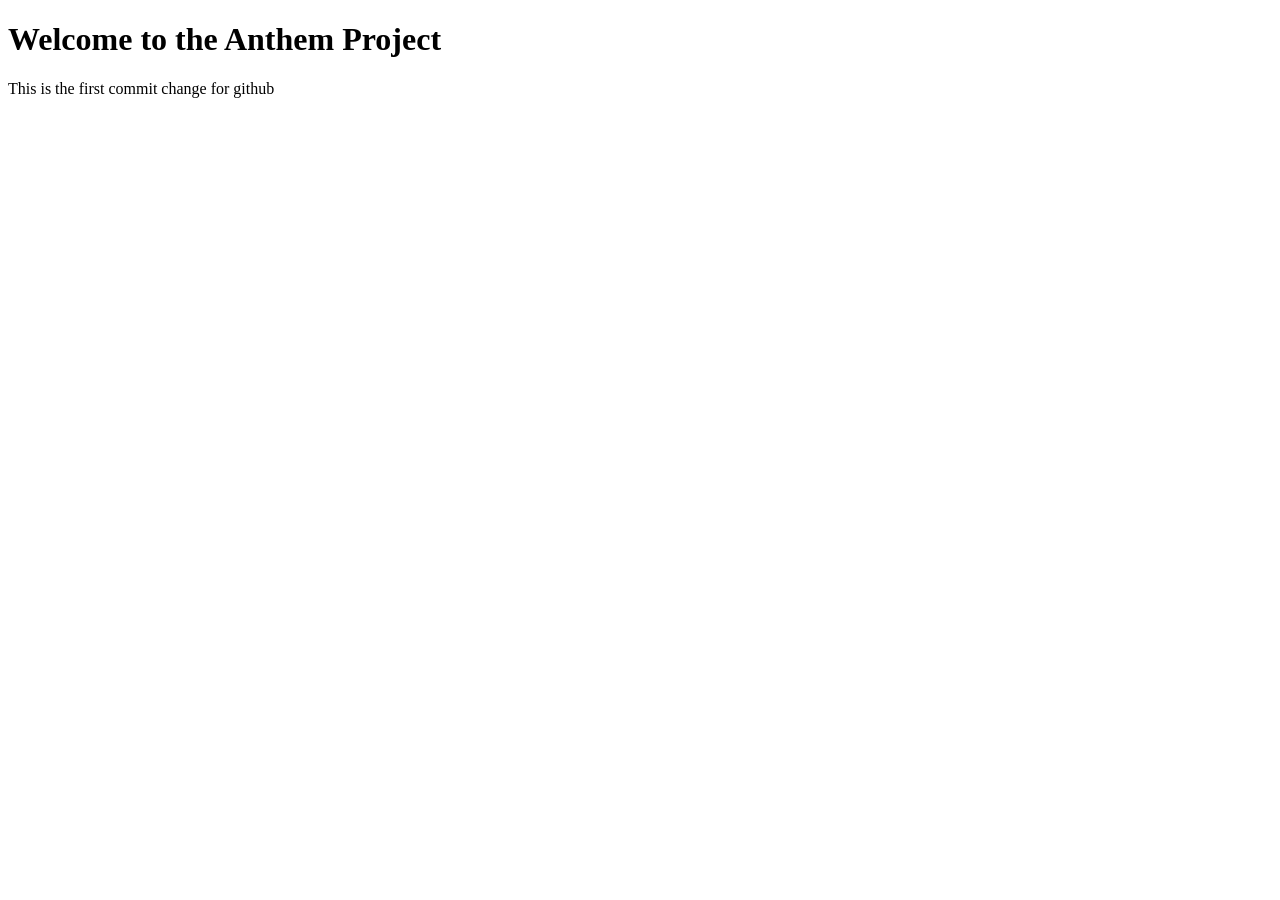
==== index.html @ b895d595 "this is the second commit" ====
<!DOCTYPE html>
<html lang="en">
<head>
    <meta charset="UTF-8">
    <meta name="viewport" content="width=device-width, initial-scale=1.0">
    <title>Document</title>
</head>
<body>
    <h1>Welcome to the Anthem Project</h1>
    <p> This is the first commit change for github</p>
</body>
</html>
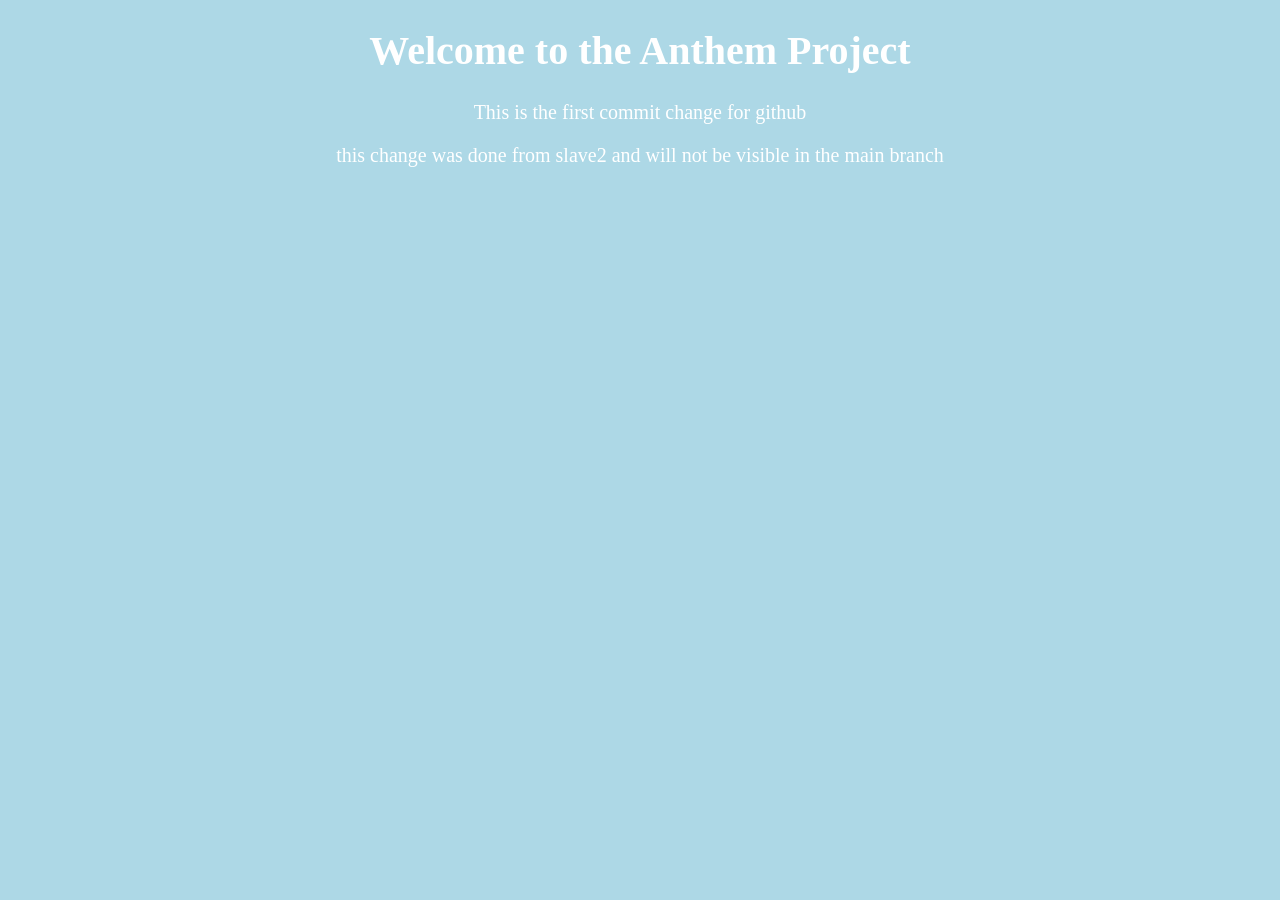
==== commit 6be79dec: "changes in slave2" ====
--- a/index.html
+++ b/index.html
@@ -8,5 +8,15 @@
 <body>
     <h1>Welcome to the Anthem Project</h1>
     <p> This is the first commit change for github</p>
+
+    <p> this change was done from slave2 and will not be visible in the main branch</p>
 </body>
+<style>
+    body {
+        background-color: lightblue;
+        color: white;
+        text-align: center;
+        font-size: 20px;
+    }
+</style
 </html>
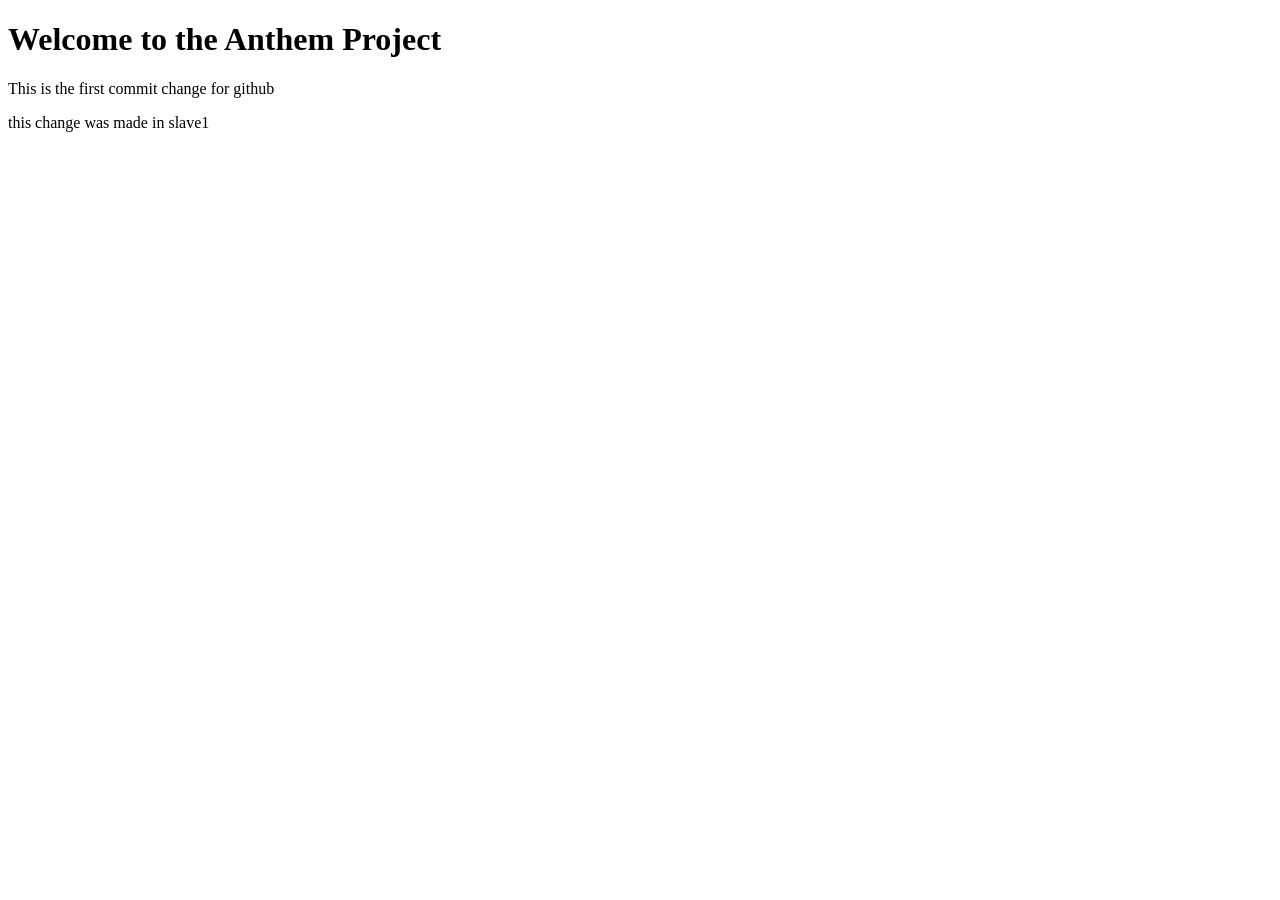
==== commit d341f78a: "added a external css file" ====
--- a/index.html
+++ b/index.html
@@ -3,20 +3,13 @@
 <head>
     <meta charset="UTF-8">
     <meta name="viewport" content="width=device-width, initial-scale=1.0">
+    <link rel="stylesheet" href="style.css">
     <title>Document</title>
 </head>
 <body>
     <h1>Welcome to the Anthem Project</h1>
     <p> This is the first commit change for github</p>
 
-    <p> this change was done from slave2 and will not be visible in the main branch</p>
+    <p> this change was made in slave1</p>
 </body>
-<style>
-    body {
-        background-color: lightblue;
-        color: white;
-        text-align: center;
-        font-size: 20px;
-    }
-</style
 </html>
--- a/style.css
+++ b/style.css
@@ -0,0 +1,3 @@
+.body {
+    transition: all 0.3s ease;
+}
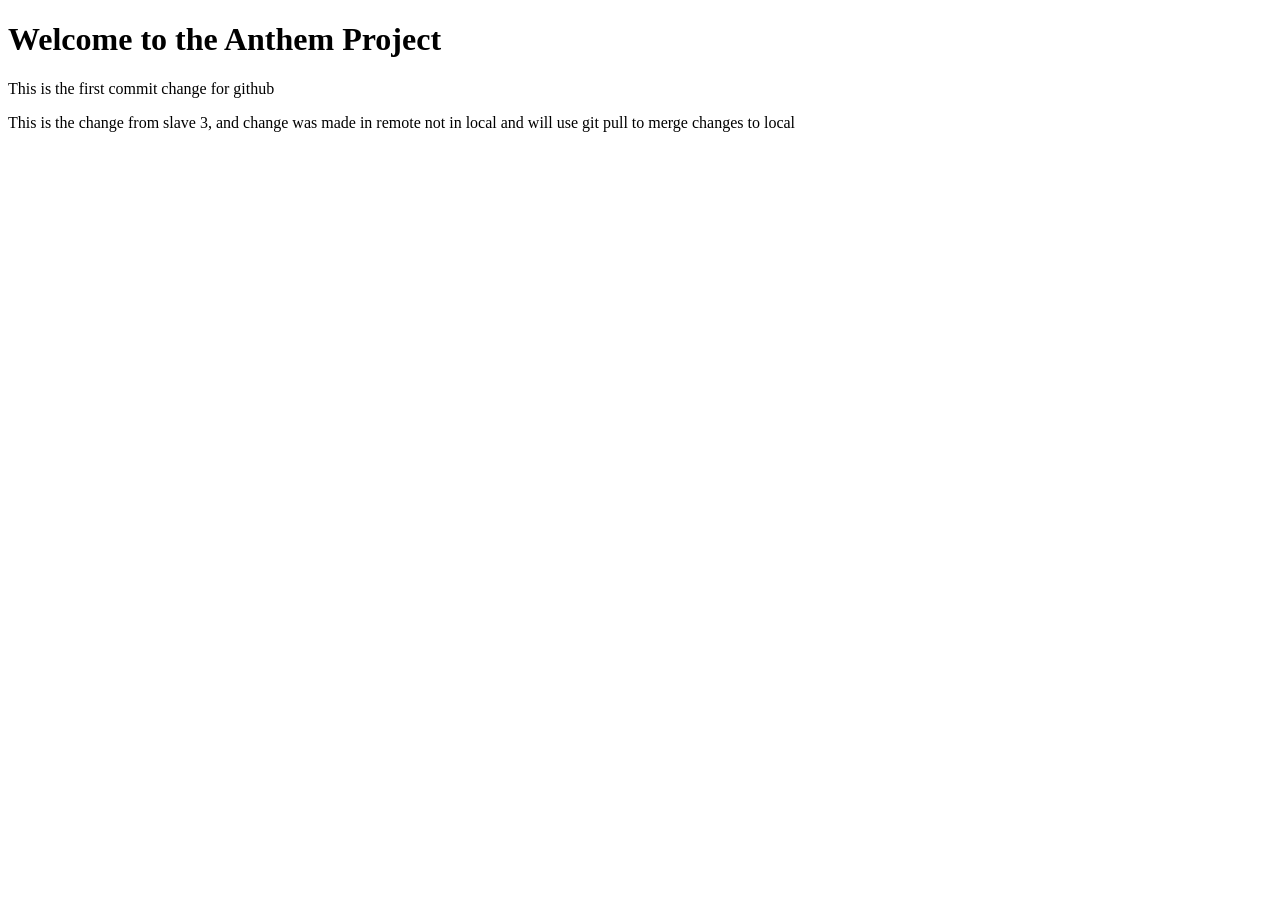
==== commit 71592692: "Add explanation paragraph to index.html Added a new paragraph explaining the changes made remotely." ====
--- a/index.html
+++ b/index.html
@@ -3,13 +3,12 @@
 <head>
     <meta charset="UTF-8">
     <meta name="viewport" content="width=device-width, initial-scale=1.0">
-    <link rel="stylesheet" href="style.css">
     <title>Document</title>
 </head>
 <body>
     <h1>Welcome to the Anthem Project</h1>
     <p> This is the first commit change for github</p>
+    <p> This is the change from slave 3, and change was made in remote not in local and will use git pull to merge changes to local</p>
+</body>
 
-    <p> this change was made in slave1</p>
-</body>
-</html>+</html>
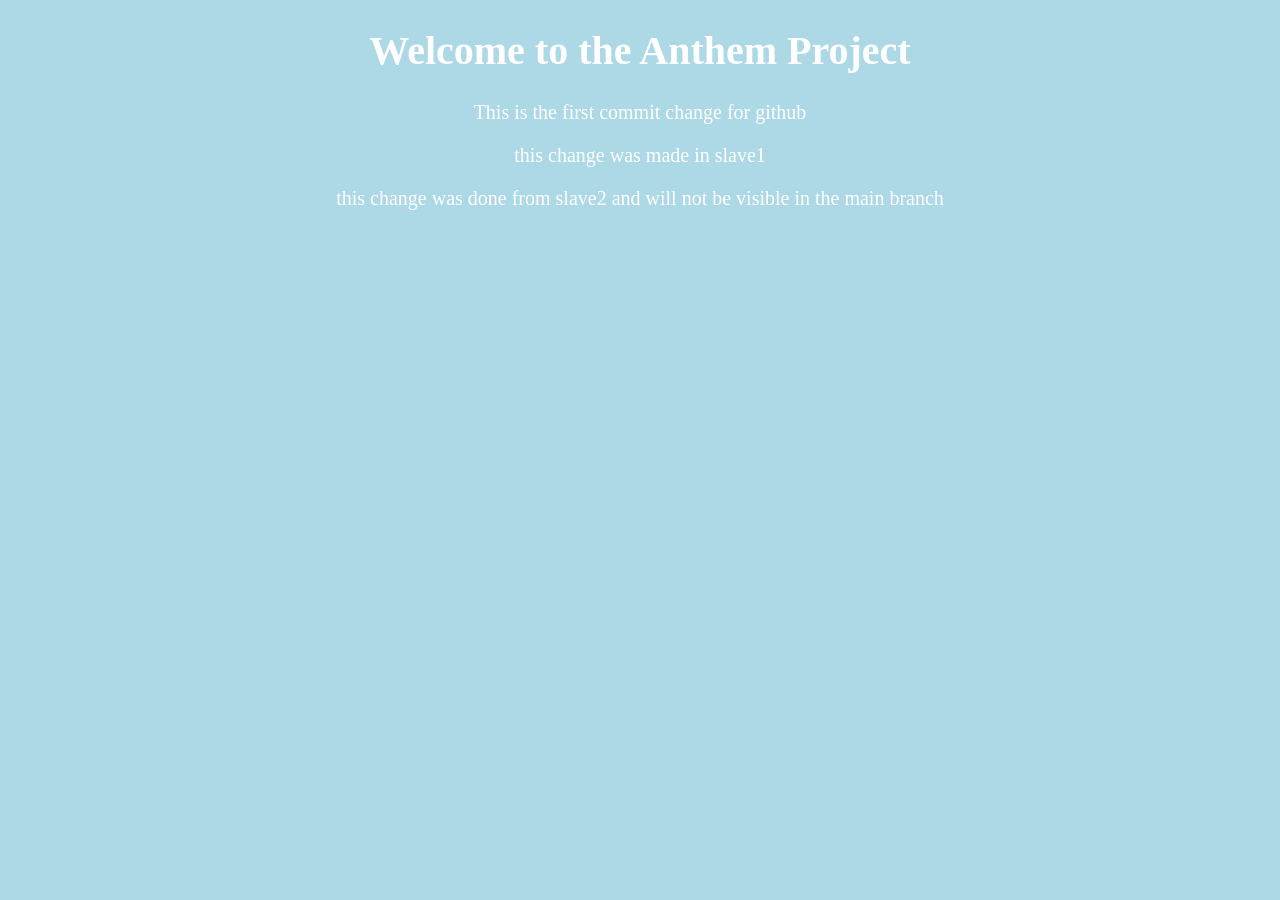
==== commit d7c61c6d: "changes as we got merge conflcts" ====
--- a/index.html
+++ b/index.html
@@ -3,12 +3,22 @@
 <head>
     <meta charset="UTF-8">
     <meta name="viewport" content="width=device-width, initial-scale=1.0">
+    <link rel="stylesheet" href="style.css">
     <title>Document</title>
 </head>
 <body>
     <h1>Welcome to the Anthem Project</h1>
     <p> This is the first commit change for github</p>
-    <p> This is the change from slave 3, and change was made in remote not in local and will use git pull to merge changes to local</p>
+
+    <p> this change was made in slave1</p>
+    <p> this change was done from slave2 and will not be visible in the main branch</p>
 </body>
-
-</html>
+<style>
+    body {
+        background-color: lightblue;
+        color: white;
+        text-align: center;
+        font-size: 20px;
+    }
+</style
+</html>
--- a/style.css
+++ b/style.css
@@ -0,0 +1,3 @@
+.body {
+    transition: all 0.3s ease;
+}
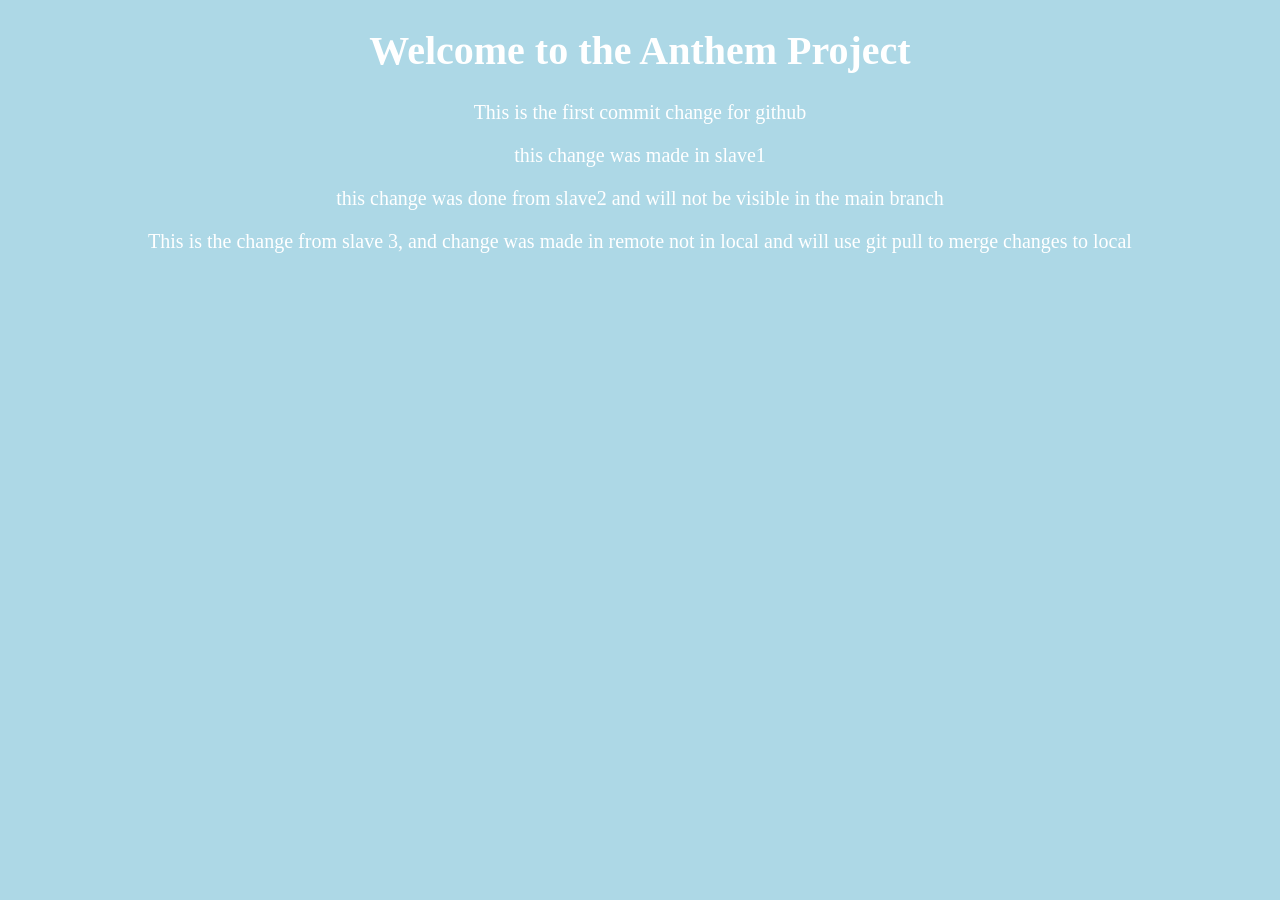
==== commit 46406f18: "merged all the slaves" ====
--- a/index.html
+++ b/index.html
@@ -12,6 +12,7 @@
 
     <p> this change was made in slave1</p>
     <p> this change was done from slave2 and will not be visible in the main branch</p>
+    <p> This is the change from slave 3, and change was made in remote not in local and will use git pull to merge changes to local</p>
 </body>
 <style>
     body {
@@ -20,5 +21,5 @@
         text-align: center;
         font-size: 20px;
     }
-</style
-</html>+</style>
+</html>
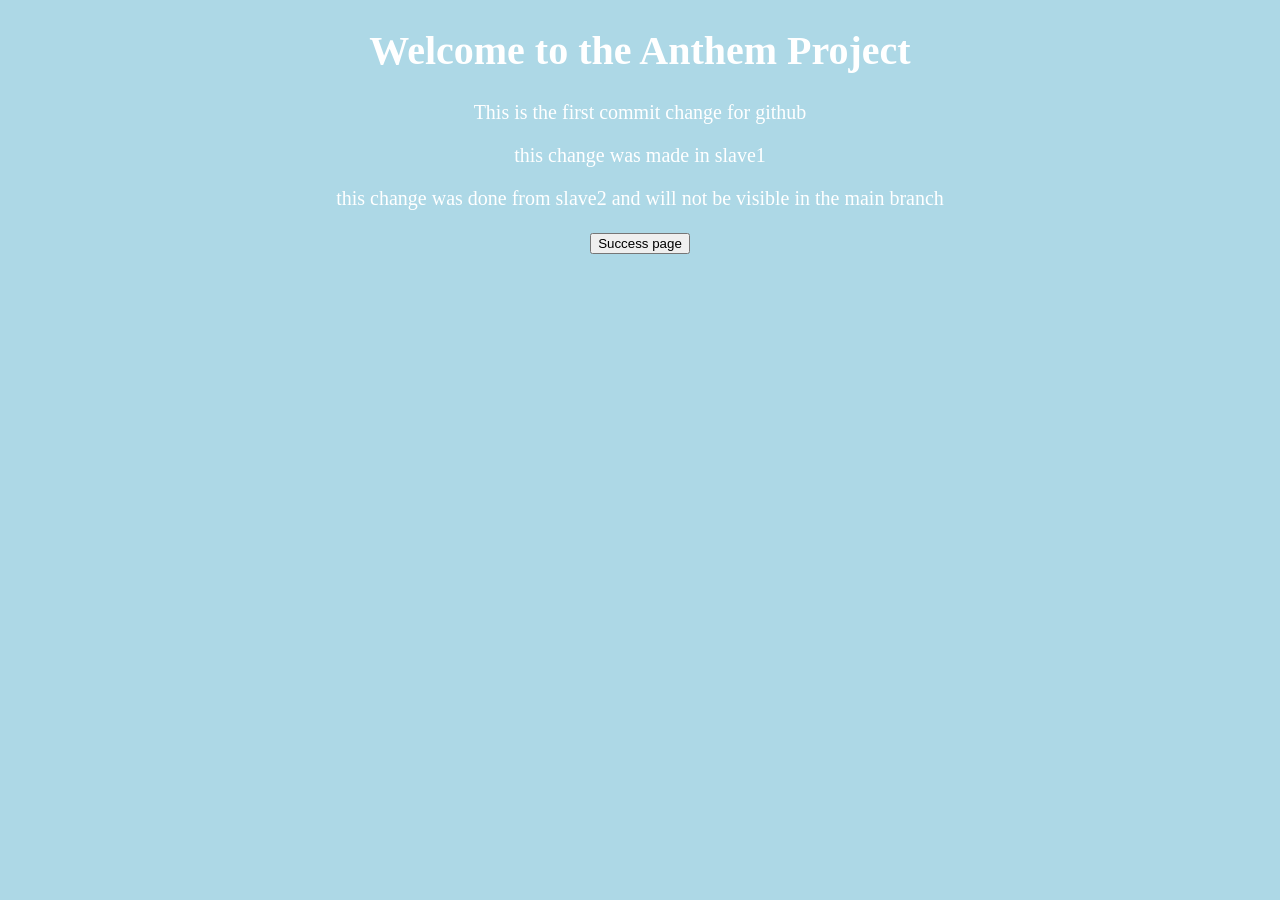
==== commit ef6300e6: "added a button and redicted to a new page" ====
--- a/index.html
+++ b/index.html
@@ -12,7 +12,7 @@
 
     <p> this change was made in slave1</p>
     <p> this change was done from slave2 and will not be visible in the main branch</p>
-    <p> This is the change from slave 3, and change was made in remote not in local and will use git pull to merge changes to local</p>
+    <button onclick="window.location.href='success.html'">Success page</button>
 </body>
 <style>
     body {
@@ -21,5 +21,13 @@
         text-align: center;
         font-size: 20px;
     }
+    .button {
+        background-color: white;
+        color: lightblue;
+        border: none;
+        padding: 10px 20px;
+        font-size: 16px;
+        cursor: pointer;
+    }
 </style>
-</html>
+</html>
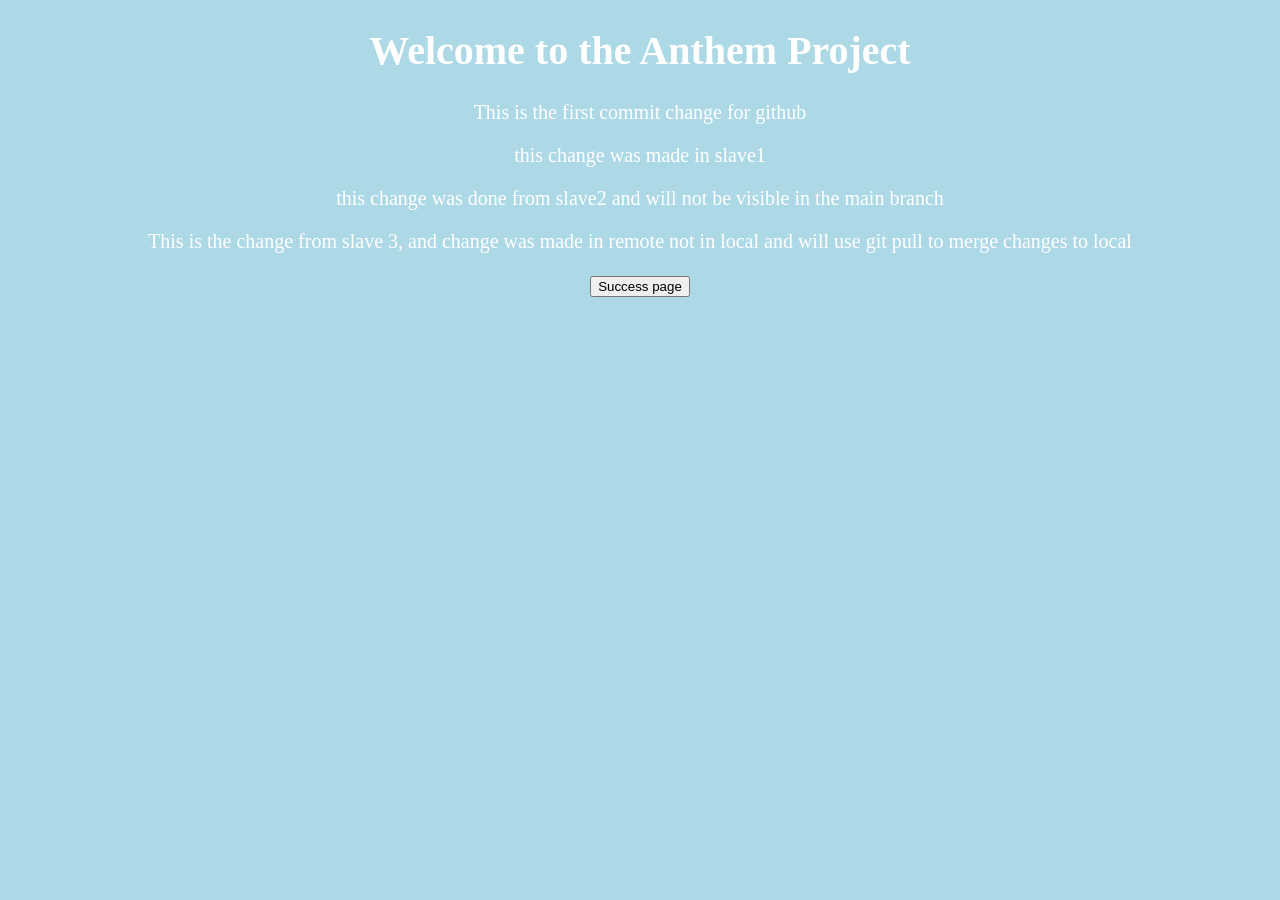
==== commit 3d01782d: "Merge branch 'master' into slave_1" ====
--- a/index.html
+++ b/index.html
@@ -12,7 +12,8 @@
 
     <p> this change was made in slave1</p>
     <p> this change was done from slave2 and will not be visible in the main branch</p>
-    <button onclick="window.location.href='success.html'">Success page</button>
+    <p> This is the change from slave 3, and change was made in remote not in local and will use git pull to merge changes to local</p>
+  <button onclick="window.location.href='success.html'">Success page</button>
 </body>
 <style>
     body {
@@ -30,4 +31,4 @@
         cursor: pointer;
     }
 </style>
-</html>+</html>
